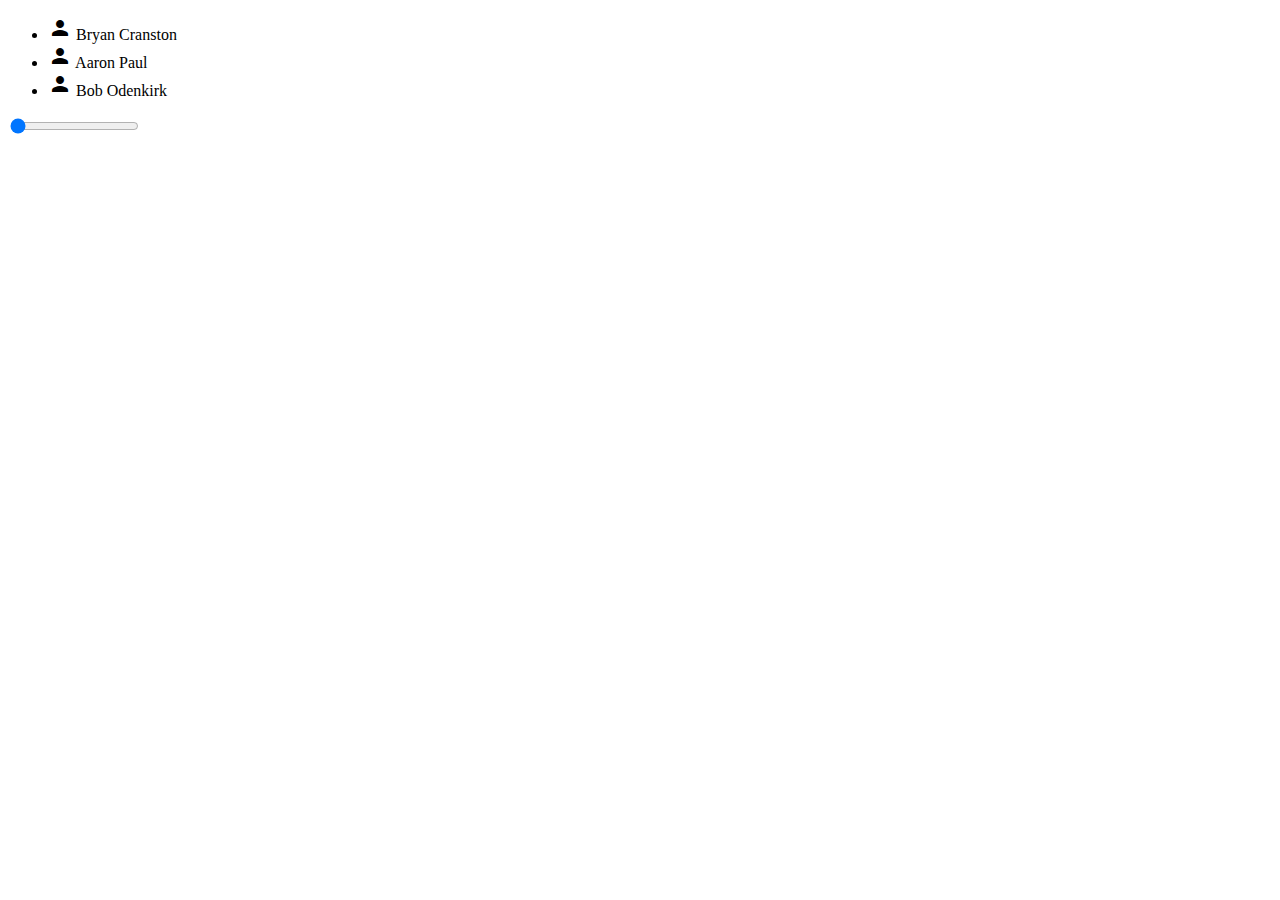
==== index2.html @ 69627873 "new changes" ====
<!DOCTYPE html>
<html>
  <head>
    <link rel="apple-touch-icon" href="apple-touch-icon.png"/>
    <link rel="icon" href="Favicon/favicon-16x16.png" />
    <link rel="icon" href="Favicon/favicon-32x32.png" />
    <link rel="stylesheet" href="https://fonts.googleapis.com/icon?family=Material+Icons" />
    <link rel="stylesheet" href="https://code.getmdl.io/1.3.0/material.indigo-pink.min.css" />
    <title>My second webpage, with MDL</title>
  </head>

  <body>
        <link rel="stylesheet" href="https://code.getmdl.io/1.3.0/material.purple-pink.min.css" />
        <link rel="stylesheet" href="https://code.getmdl.io/1.3.0/material.cyan-teal.min.css" />
    
    <!-- Icon List -->
    <style>
    .demo-list-icon {
      width: 300px;
    }
    </style>
    
    <ul class="demo-list-icon mdl-list">
      <li class="mdl-list__item">
        <span class="mdl-list__item-primary-content">
        <i class="material-icons mdl-list__item-icon">person</i>
        Bryan Cranston
    </span>
      </li>
      <li class="mdl-list__item">
        <span class="mdl-list__item-primary-content">
        <i class="material-icons mdl-list__item-icon">person</i>
        Aaron Paul
      </span>
      </li>
      <li class="mdl-list__item">
        <span class="mdl-list__item-primary-content">
        <i class="material-icons mdl-list__item-icon">person</i>
        Bob Odenkirk
      </span>
      </li>
    </ul>

   <!-- Default Slider -->
<input class="mdl-slider mdl-js-slider" type="range"
min="0" max="100" value="0" tabindex="0">

  </body>
  
</html>
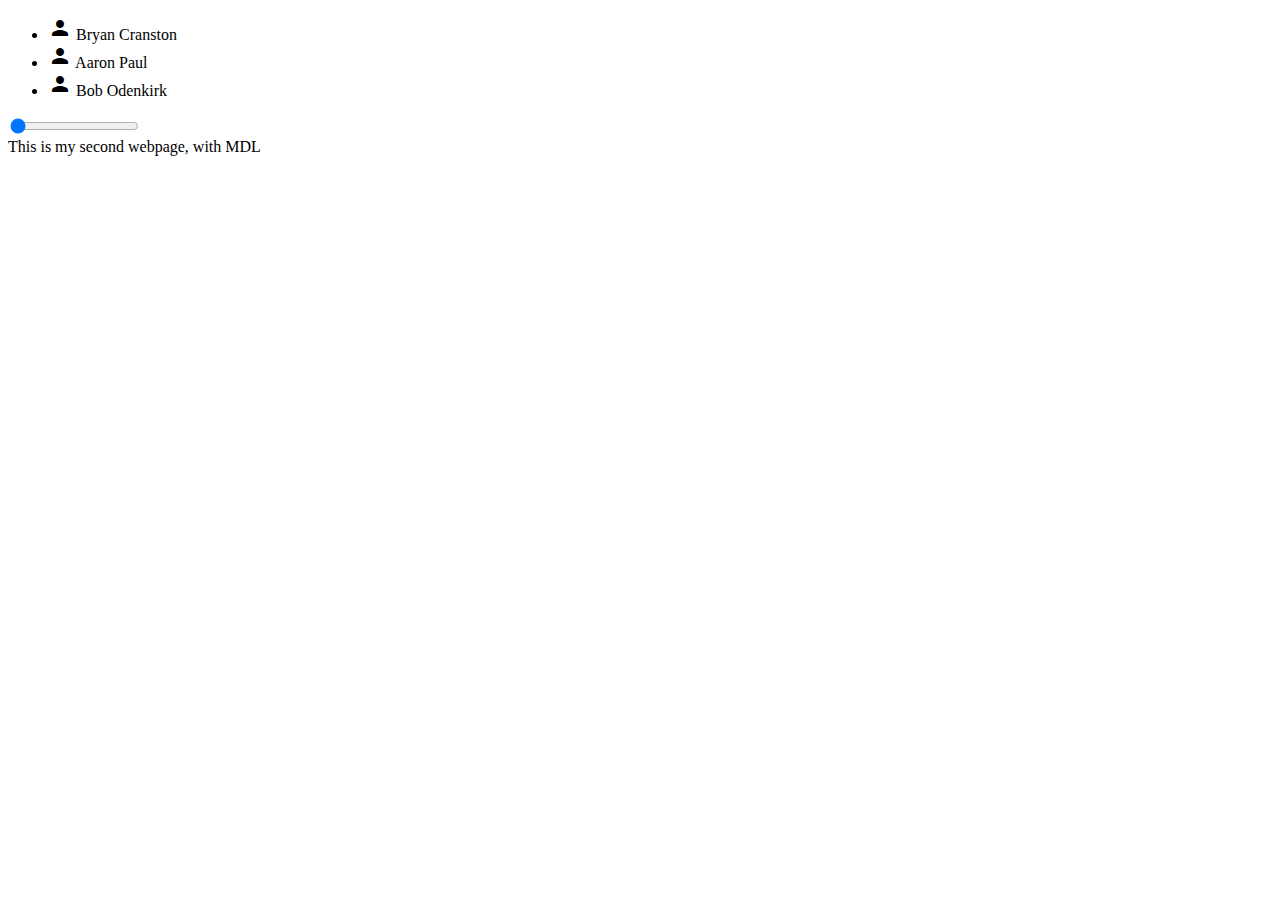
==== commit f5b1dafb: "new changes" ====
--- a/index2.html
+++ b/index2.html
@@ -1,9 +1,9 @@
 <!DOCTYPE html>
 <html>
   <head>
-    <link rel="apple-touch-icon" href="apple-touch-icon.png"/>
-    <link rel="icon" href="Favicon/favicon-16x16.png" />
-    <link rel="icon" href="Favicon/favicon-32x32.png" />
+    <link rel="apple-touch-icon" href="Favicon2/apple-touch-icon.png"/>
+    <link rel="icon" href="Favicon2/favicon-16x16.png" />
+    <link rel="icon" href="Favicon2/favicon-32x32.png" />
     <link rel="stylesheet" href="https://fonts.googleapis.com/icon?family=Material+Icons" />
     <link rel="stylesheet" href="https://code.getmdl.io/1.3.0/material.indigo-pink.min.css" />
     <title>My second webpage, with MDL</title>
@@ -44,6 +44,7 @@
    <!-- Default Slider -->
 <input class="mdl-slider mdl-js-slider" type="range"
 min="0" max="100" value="0" tabindex="0">
+  <div id="hello-world">This is my second webpage, with MDL</div>
 
   </body>
   
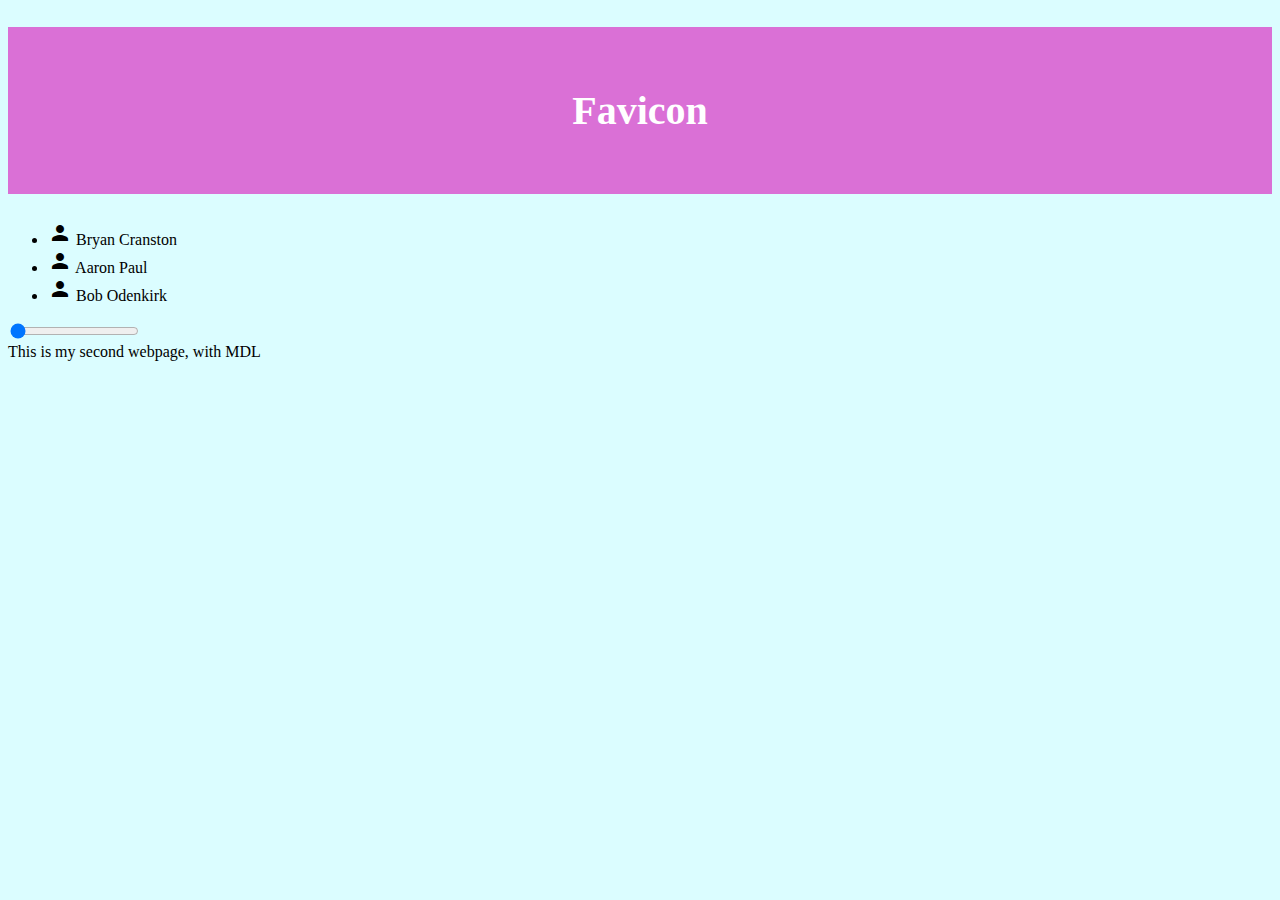
==== commit 5b4b06dc: "new changes" ====
--- a/index2.html
+++ b/index2.html
@@ -10,9 +10,11 @@
   </head>
 
   <body>
-        <link rel="stylesheet" href="https://code.getmdl.io/1.3.0/material.purple-pink.min.css" />
-        <link rel="stylesheet" href="https://code.getmdl.io/1.3.0/material.cyan-teal.min.css" />
-    
+    <script defer src="https://code.getmdl.io/1.3.0/material.min.js"></script>
+    <link rel="stylesheet" href="https://code.getmdl.io/1.3.0/material.purple-pink.min.css" />
+    <link rel="stylesheet" href="css/styles.css">
+    <h1>Favicon</h1>
+
     <!-- Icon List -->
     <style>
     .demo-list-icon {
@@ -42,9 +44,10 @@
     </ul>
 
    <!-- Default Slider -->
-<input class="mdl-slider mdl-js-slider" type="range"
-min="0" max="100" value="0" tabindex="0">
-  <div id="hello-world">This is my second webpage, with MDL</div>
+    <input class="mdl-slider mdl-js-slider" type="range"
+     min="0" max="100" value="0" tabindex="0">
+
+    <div id="hello-world">This is my second webpage, with MDL</div>
 
   </body>
   
--- a/css/styles.css
+++ b/css/styles.css
@@ -0,0 +1,22 @@
+/* Due to error in MDL : https://github.com/google/material-design-lite/issues/5281
+*/
+.mdl-ripple {
+  background: #000;
+  opacity: 0.001;
+}
+
+body {
+  background-color: #dbfdff;
+}
+
+h1 {
+  background-color: #da70d6;
+  color: #fff;
+  padding: 60px;
+  text-align: center;
+  font-size: 40px;
+}
+
+a {
+  color: #000;
+}
